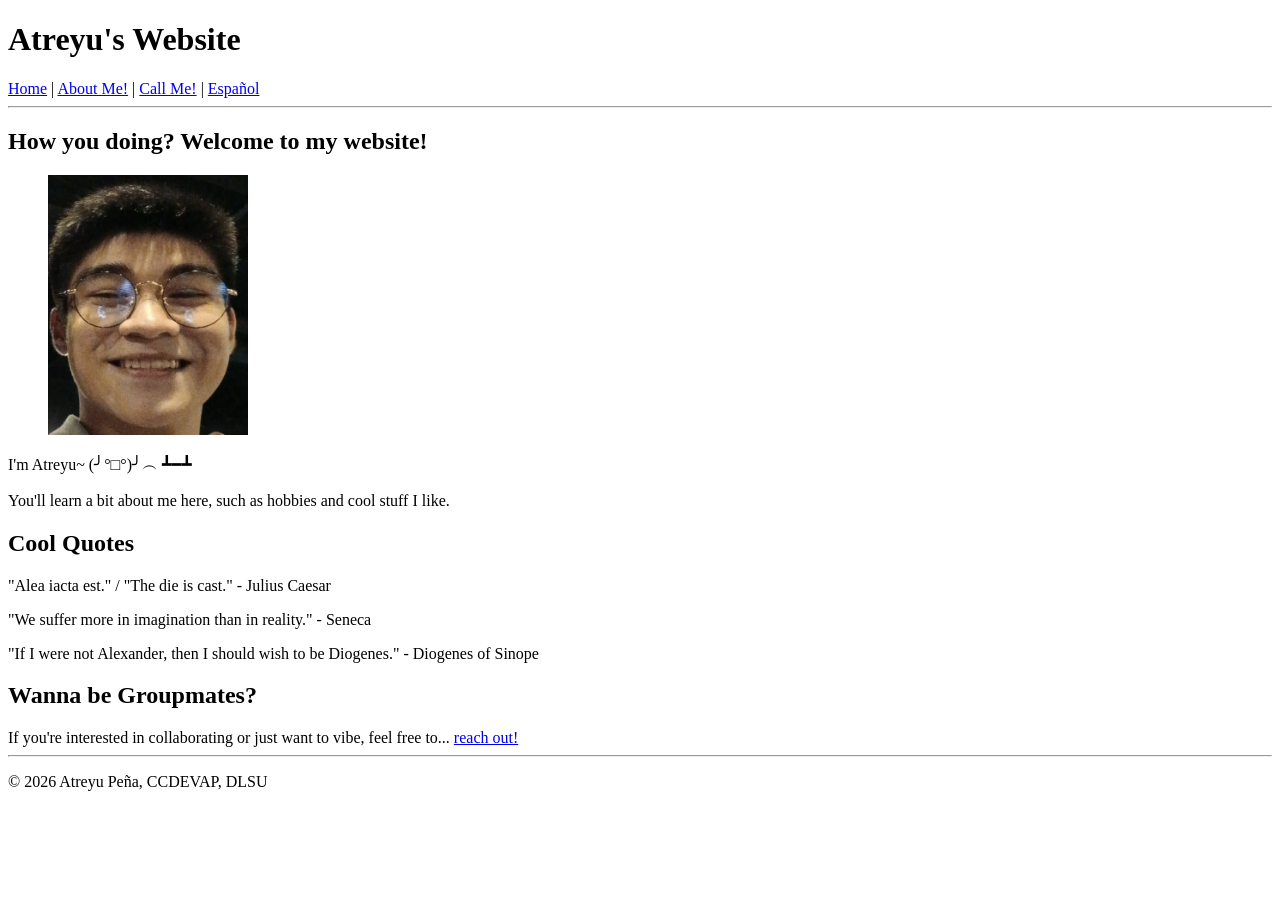
==== index.html @ 1b3a1d15 "Add files via upload" ====
<!DOCTYPE html>
<html>


<head>
    <!-- Lowkenuinely here's the head -->
    <meta charset = "UTF-8">
    <title>Atreyu's Website</title>
</head>

<body>
    <header>
        <h1>Atreyu's Website</h1>
        <nav>
            <a href = "index.html">Home</a>
            | 
            <a href = "about.html">About Me!</a>
            | 
            <a href = "contact.html">Call Me!</a>
            | 
            <a href = "espanol.html">Español</a>
            <hr>
        </nav>
    </header>
    <main>
        <section>
            <h2>How you doing? Welcome to my website!</h2>
            <figure>
                <img src="me.jpeg" alt="Picture of Atreyu" width="200" height="260">
            </figure>
            <p>I'm Atreyu~ (╯°□°)╯︵ ┻━┻</p>

            <p>You'll learn a bit about me here, such as hobbies and cool stuff I like.</p>
        </section>
        <section>
            <h2>Cool Quotes</h2>
            <p>"Alea iacta est." / "The die is cast." - Julius Caesar</p>
            <p>"We suffer more in imagination than in reality." - Seneca</p>
            <p>"If I were not Alexander, then I should wish to be Diogenes." - Diogenes of Sinope</p>
        </section>
        <section>
            <h2>Wanna be Groupmates?</h2>
            <span>If you're interested in collaborating or just want to vibe, feel free to... <a href="https://www.facebook.com/AtreyuPreobrazhensky/">reach out!</a><span></span>
        </section>
    </main>
    <hr>
    <footer>
        <p>© 2026 Atreyu Peña, CCDEVAP, DLSU</p>
    </footer>
</body>

</html>
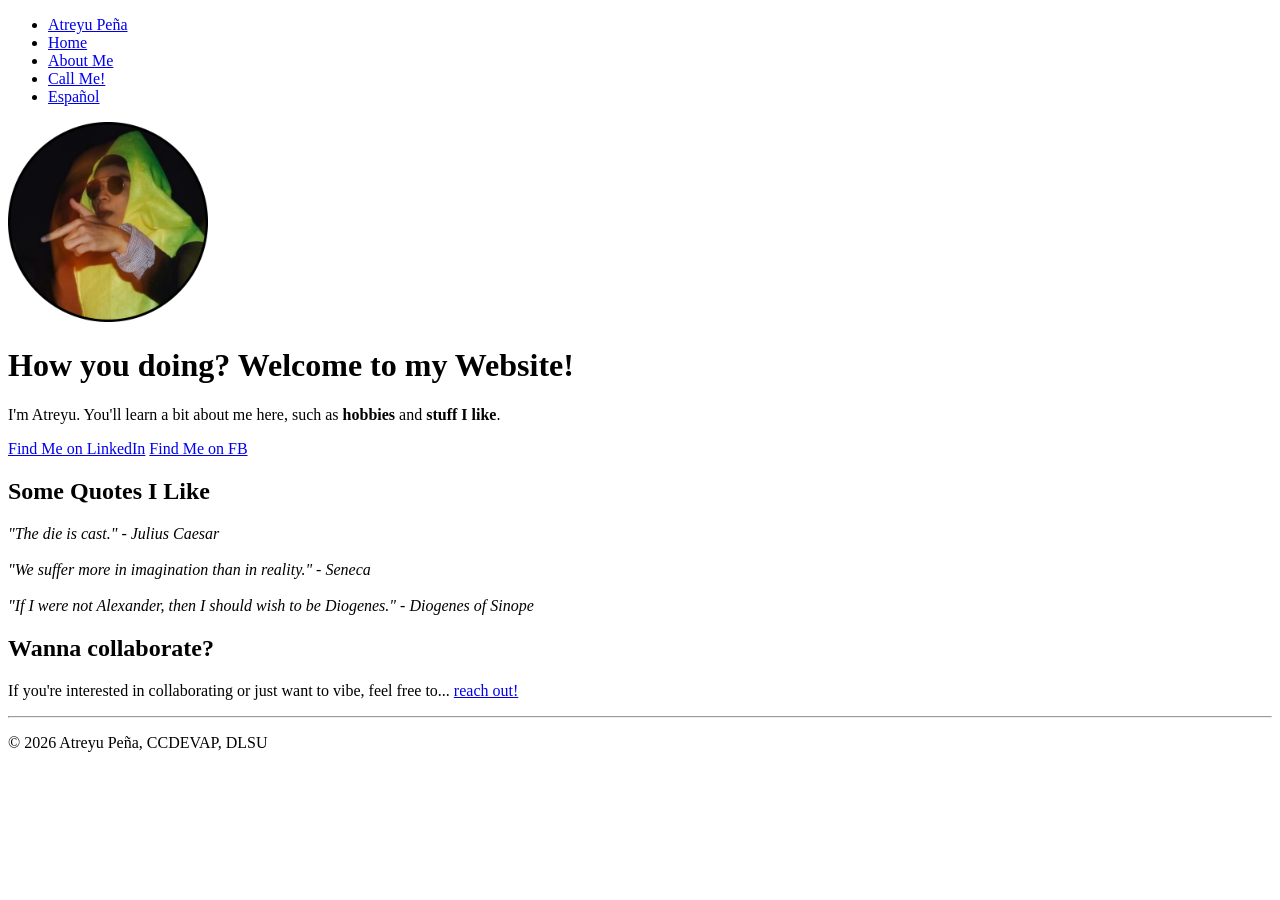
==== commit 7110e1ae: "Update index.html" ====
--- a/index.html
+++ b/index.html
@@ -1,52 +1,53 @@
 <!DOCTYPE html>
-<html>
-
+<html lang="en">
 
 <head>
     <!-- Lowkenuinely here's the head -->
     <meta charset = "UTF-8">
+    <meta name="viewport" content="width=device-width, initial-scale=1.0">
     <title>Atreyu's Website</title>
+    <link rel="stylesheet" href="style.css">
 </head>
 
 <body>
     <header>
-        <h1>Atreyu's Website</h1>
         <nav>
-            <a href = "index.html">Home</a>
-            | 
-            <a href = "about.html">About Me!</a>
-            | 
-            <a href = "contact.html">Call Me!</a>
-            | 
-            <a href = "espanol.html">Español</a>
-            <hr>
+            <ul>
+                <li><a href = "index.html">Atreyu Peña</a></li>
+                <li><a href = "index.html">Home</a></li>
+                <li><a href = "about.html">About Me</a></li>
+                <li><a href = "contact.html">Call Me!</a></li>
+                <li><a href = "espanol.html">Español</a></li>
+            </ul>
         </nav>
+        <div class="flex-holder">
+            <img height="200px" src="banana.png" alt="A picture of me, Atreyu Peña">
+            <div class="texty-box">
+                <h1>How you doing? Welcome to my Website!</h1>
+                <p>I'm Atreyu. You'll learn a bit about me here, such as <strong>hobbies</strong> and <strong>stuff I like</strong>.</p>
+                <a href="https://www.linkedin.com/in/atreyu-pe%C3%B1a-02091838b/" class="button-pri">Find Me on LinkedIn</a>
+                <a href="https://www.facebook.com/atreyupreobrazhensky" class="button-sec">Find Me on FB</a>
+            </div>
+        </div>
     </header>
-    <main>
-        <section>
-            <h2>How you doing? Welcome to my website!</h2>
-            <figure>
-                <img src="me.jpeg" alt="Picture of Atreyu" width="200" height="260">
-            </figure>
-            <p>I'm Atreyu~ (╯°□°)╯︵ ┻━┻</p>
-
-            <p>You'll learn a bit about me here, such as hobbies and cool stuff I like.</p>
-        </section>
-        <section>
-            <h2>Cool Quotes</h2>
-            <p>"Alea iacta est." / "The die is cast." - Julius Caesar</p>
-            <p>"We suffer more in imagination than in reality." - Seneca</p>
-            <p>"If I were not Alexander, then I should wish to be Diogenes." - Diogenes of Sinope</p>
-        </section>
-        <section>
-            <h2>Wanna be Groupmates?</h2>
-            <span>If you're interested in collaborating or just want to vibe, feel free to... <a href="https://www.facebook.com/AtreyuPreobrazhensky/">reach out!</a><span></span>
-        </section>
-    </main>
+    <section>
+        <h2>Some Quotes I Like</h2>
+        <p class = "text-holder">
+            <i>"The die is cast." - Julius Caesar</i><br><br>
+            <i>"We suffer more in imagination than in reality." - Seneca</i><br><br>
+            <i>"If I were not Alexander, then I should wish to be Diogenes." - Diogenes of Sinope</i>
+        </p>
+    </section>
+    <section>
+        <h2>Wanna collaborate?</h2>
+        <p class = "text-holder">
+            If you're interested in collaborating or just want to vibe, feel free to... <a href="https://www.facebook.com/AtreyuPreobrazhensky/">reach out!</a>
+        </p>
+    </section>
     <hr>
     <footer>
         <p>© 2026 Atreyu Peña, CCDEVAP, DLSU</p>
     </footer>
 </body>
 
-</html>+</html>
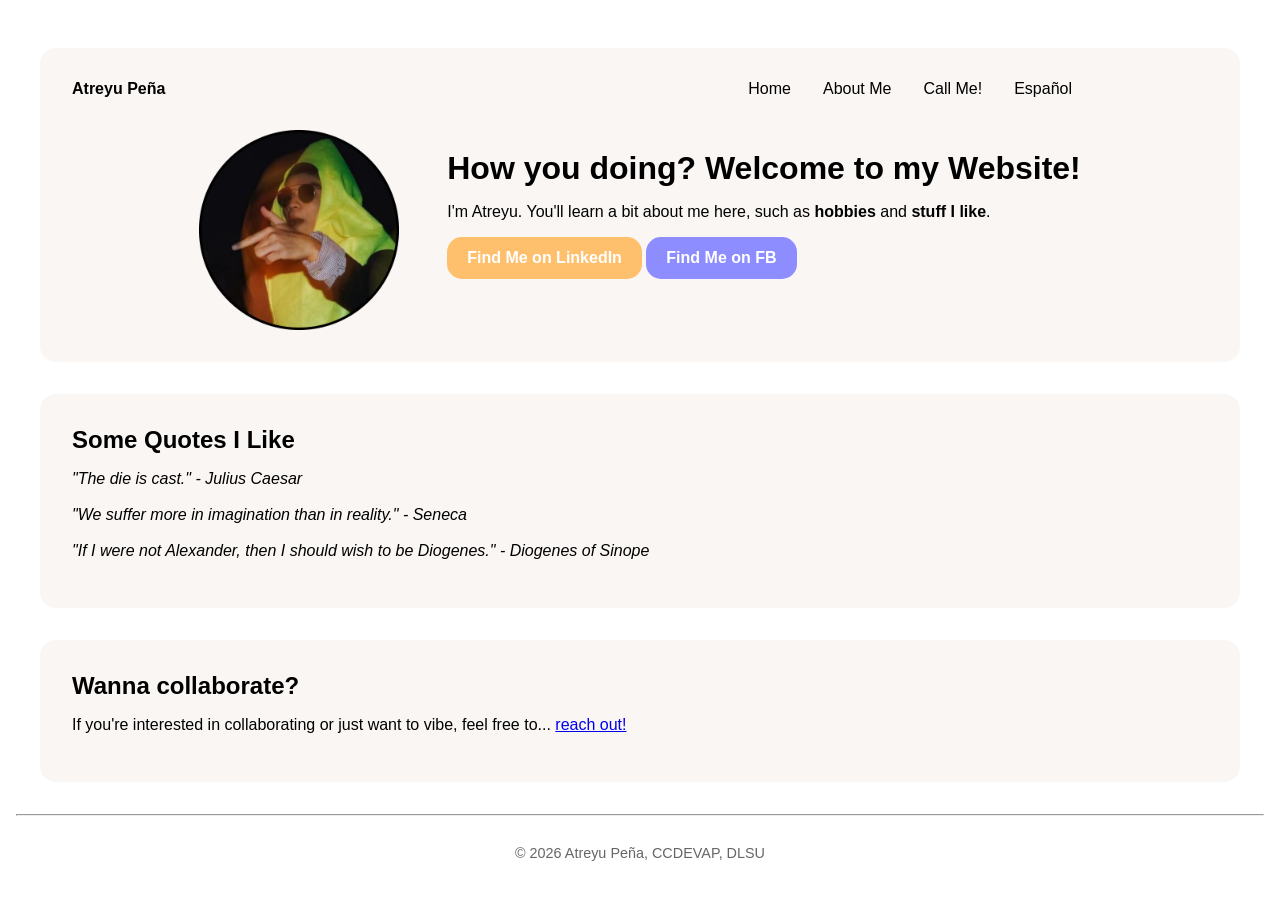
==== commit 1bc6fd74: "Update index.html" ====
--- a/index.html
+++ b/index.html
@@ -21,7 +21,7 @@
             </ul>
         </nav>
         <div class="flex-holder">
-            <img height="200px" src="banana.png" alt="A picture of me, Atreyu Peña">
+            <img height="200" src="banana.png" alt="A picture of me, Atreyu Peña">
             <div class="texty-box">
                 <h1>How you doing? Welcome to my Website!</h1>
                 <p>I'm Atreyu. You'll learn a bit about me here, such as <strong>hobbies</strong> and <strong>stuff I like</strong>.</p>
--- a/style.css
+++ b/style.css
@@ -0,0 +1,207 @@
+:root {
+    --base-color: #ffffff;      
+    --text-color: #000000;  
+    --primary-color: #ffc06e;   
+    --secondary-color: #8D8DFF; 
+    --color-1: #F9F6F3;       
+    --color-2: #F9F6F3;        
+    --color-3: #F9F6F3;         
+}
+
+* {
+    margin: 0;
+    padding: 0;
+    box-sizing: border-box;
+}
+
+html{
+    font-family: "Merriweather", Tahoma, Verdana, sans-serif;
+    color: var(--text-color);
+}
+
+p{
+    margin: 1em 0;
+}
+
+body{
+    padding: 1em;
+    background-color: var(--base-color);
+}
+
+h1, h2, h3{
+    font-family: Merriweather, Poppins, Tahoma, Verdana, sans-serif;
+}
+
+nav{
+    margin: 1em auto 3 em auto;
+    width: min(1000px, 100%);
+}
+
+nav ul{
+    display: flex;
+    align-items: center;
+    list-style-type: none;
+    gap: 2em;
+}
+
+nav li:first-child{
+    margin-right: auto;
+    font-family: Merriweather, Poppins, Tahoma, Verdana, sans-serif;
+    font-weight: bold;
+}
+
+section li{
+    margin-left: 1.5em;
+}
+
+nav a{
+    text-decoration: none;
+    color: var(--text-color);
+}
+
+nav a:hover{
+    text-decoration: underline;
+}
+
+header, section{
+    margin: 2em auto;
+    width: min(75em, 100%);
+    background-color: var(--color-1);
+    padding: min(2em, 15%);
+    border-radius: 1em;
+}
+
+.flex-holder{
+    display: flex;
+    justify-content: center;
+    align-items: center;
+    flex-wrap: wrap;
+    gap: 3em;
+}
+
+header img{
+    margin-top: 2em;
+    border-radius: 1em;
+    object-fit: cover;
+    object-position: bottom;
+}
+
+
+.square-img {
+    width: 200px;
+    height: 200px;
+    object-fit: cover;
+    object-position: center; 
+}
+
+.text-holder{
+    flex: 0 1 34em;
+}
+
+.text-holder p{
+    margin: .75em 0 1em 0;
+    font-size: 1.25rem;
+}
+
+.button-pri{
+    font-family: Poppins, Tahoma, Verdana, sans-serif;
+    display: inline-block;
+    text-decoration: none;
+    background-color: var(--primary-color);
+    color: white;
+    padding: .75em 1.25em;
+    border-radius: 15px;
+    font-weight: 600;
+}
+
+.button-sec{
+    font-family: Poppins, Tahoma, Verdana, sans-serif;
+    display: inline-block;
+    text-decoration: none;
+    background-color: var(--secondary-color);
+    color: white;
+    padding: .75em 1.25em;
+    border-radius: 15px;
+    font-weight: 600;
+}
+
+.table-wrapper {
+            overflow-x: auto;
+            margin: 20px 0;
+        }
+
+table {
+    width: 100%;
+    border-collapse: collapse;
+    background-color: var(--color-1);
+    border-radius: 1em;
+    overflow: hidden;
+    box-shadow: 0 2px 8px rgba(0,0,0,0.05);
+}
+
+th {
+    background-color: var(--primary-color);
+    color: white;
+    padding: 12px 16px;
+    text-align: left;
+    font-weight: 600;
+}
+
+td {
+    padding: 12px 16px;
+    border-bottom: 1px solid #eee;
+    color: var(--text-color);
+}
+
+tr:hover {
+    background-color: #fff5e8;
+}
+
+.audio-wrapper {
+    margin: 20px 0;
+}
+
+audio {
+    width: 100%;
+    max-width: 500px;
+    border-radius: 30px;
+}
+
+.video-grid {
+    display: flex;
+    gap: 30px;
+    justify-content: center;
+    flex-wrap: wrap;
+    margin: 20px 0;
+}
+
+.video-item {
+    background-color: var(--color-1);
+    padding: 15px;
+    border-radius: 1em;
+    transition: transform 0.3s ease;
+    box-shadow: 0 2px 8px rgba(0,0,0,0.05);
+}
+
+.video-item:hover {
+    transform: scale(1.02);
+}
+
+video {
+    border-radius: 0.5em;
+    display: block;
+}
+
+footer {
+    text-align: center;
+    margin: 2em auto;
+    color: #666;
+    font-size: 0.9em;
+}
+
+aside{
+    display: flex;
+    gap: 1em;
+    justify-content: center;
+    margin-top: 2em;
+}
